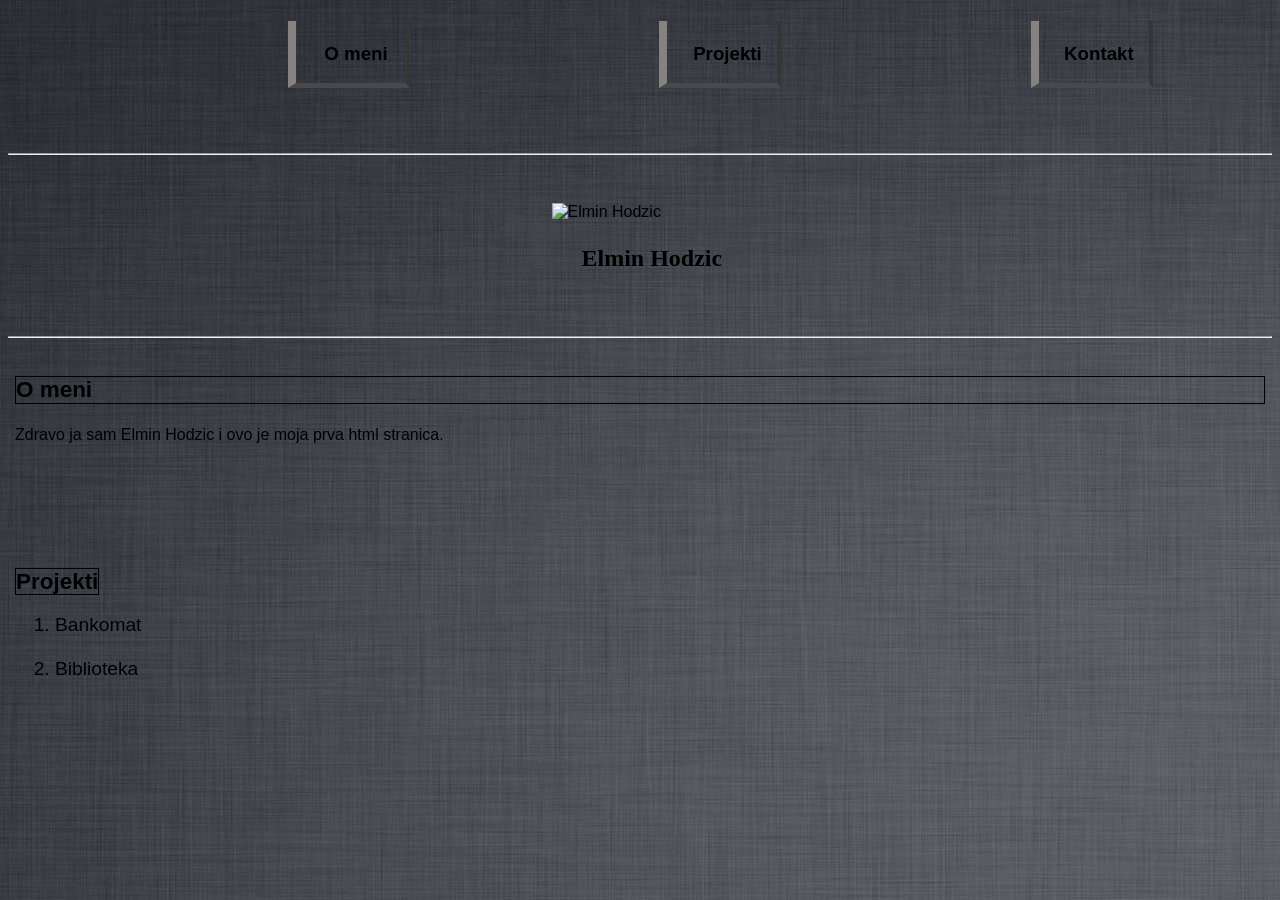
==== index.html @ 6ae7d230 "komit-ima jos posla" ====
<!DOCTYPE html>
<html>

<head>
	<title>Elmin Hodzic G.P.</title>
	<meta property="og:title" content="Elmin Hodzic" />
	<meta charset="utf-8"  />
	
	<style type="text/css">
	
	</style>
	
	<link rel="stylesheet" type="text/css" href="index2.css"/>
	
</head>

<body>
 
 <ul class="meni">
     <li>
         <h3><a href="#omeni">O meni</a></h3>
     </li>
     <li>
         <h3><a href="#projekti">Projekti</h3></a>
     </li>
     <li>
         <h3><a id="kontakt" href="https://outlook.live.com">Kontakt</h3></a>
     </li>
 </ul>

</br>
</br>
<hr></hr>

<aside class="slikaime">
<img src="ja.bmp" alt="Elmin Hodzic" class="slikamoja" height="180" width="200"/>
<h2>
     <p id="mojeime" class="ime">Elmin Hodzic</p>
</h2> 
</aside>

</br>
</br>
</br>
</br>

    <hr></hr>
    
 <div class="text">    
     <h3><p id="omeni" class="omeni"><a name ="omeni" title="nesto o meni">O meni</h3></a>
     
   
     <p>Zdravo ja sam Elmin Hodzic i ovo je moja prva html stranica.</p>



</br>
</br>
</br>
</br>
</br>

     <h3><a id = "projekti" name="projekti" title="moji projekti">Projekti</h3></a>
     
     <ol class="listaprojekata">
     <li><a class="bankomat" href="https://github.com/elminhodzic/Bankomat">Bankomat</a>
     </br>
     </br>
     <li><a class="biblioteka" href="https://github.com/elminhodzic/biblioteka2">Biblioteka</a>
     </ol>
</div>

</body>
</html>
---- index2.css ----
body {

      background-image:url("slika4.jpg");
      font-family: Sans-Serif;
}

#projekti,#omeni,kontakt {

border-style: solid;
border-color: black;
border-width: 0.5mm;
font-size: 1.2em;

}

ol {

font-size:1.2em;

}

.bankomat {

position: relative;

}

.biblioteka {

position: relative;

}

.meni a{


list-style: none;
text-decoration: none;

}

.meni li:hover {

background-color:#706D6D;

}

.meni li {

display:inline-block;
width: 100px;
text-align: center;
margin: 5px;
margin-left:240px;
padding: 3px 0 0 10px;
border-bottom: 5px solid #4A4949;
border-left: 8px solid #878282;
border-right: 4px solid #373535;


}

a {

color:black;

}

.listaprojekata a {

text-decoration: none;

}

.ime {

margin-left: 30px;
font-family: Times New Roman, italic;
}


.slikamoja {

}

.slikaime {

position:relative;
left: 43%;
top: 40px;

}

.linija {

color: black;

}

.text {

padding: 7px;

}
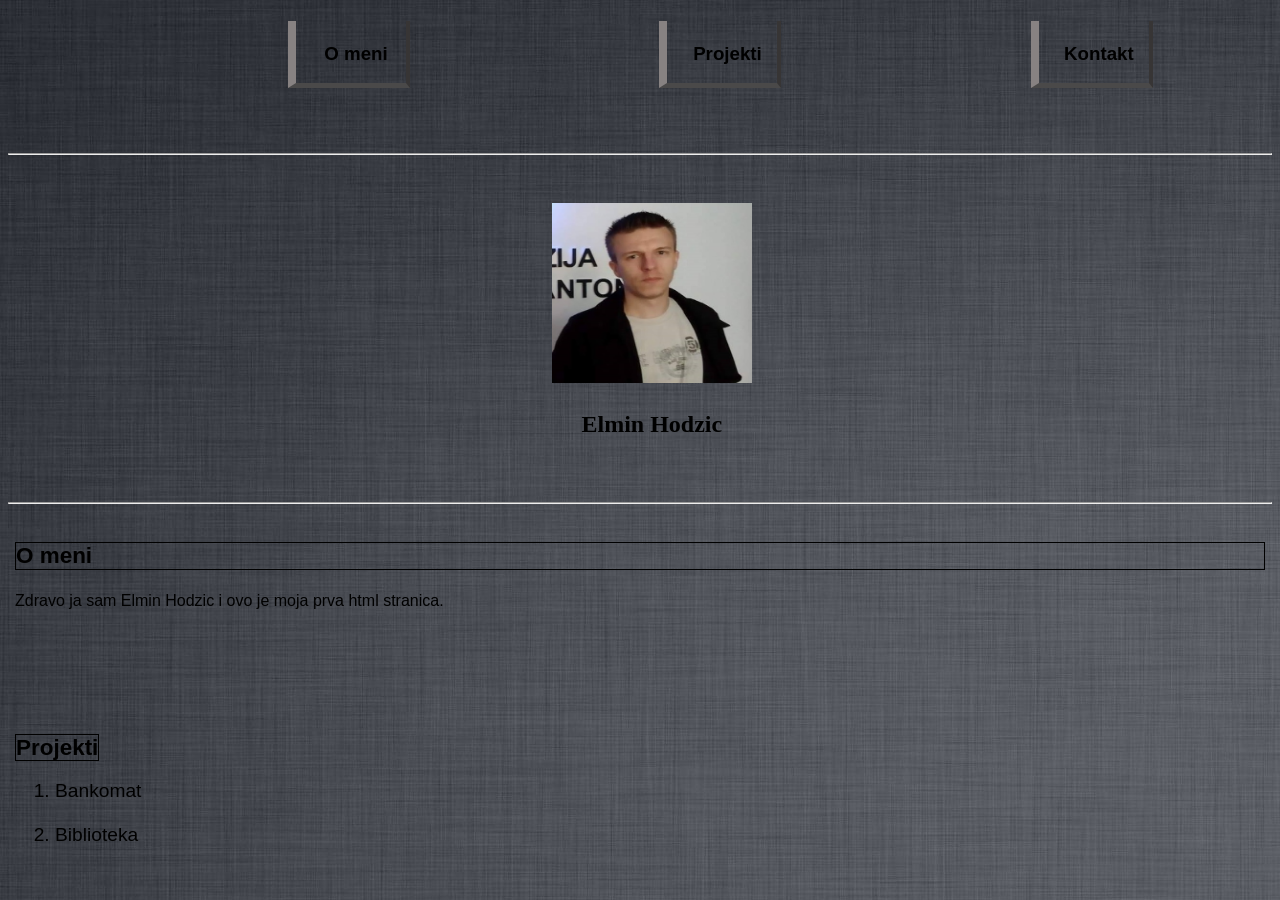
==== commit 7c3d697d: "komit 2" ====
--- a/index.html
+++ b/index.html
@@ -33,7 +33,7 @@
 <hr></hr>
 
 <aside class="slikaime">
-<img src="ja.bmp" alt="Elmin Hodzic" class="slikamoja" height="180" width="200"/>
+<img src="mojaslika.jpg" alt="Elmin Hodzic" class="slikamoja" height="180" width="200"/>
 <h2>
      <p id="mojeime" class="ime">Elmin Hodzic</p>
 </h2> 
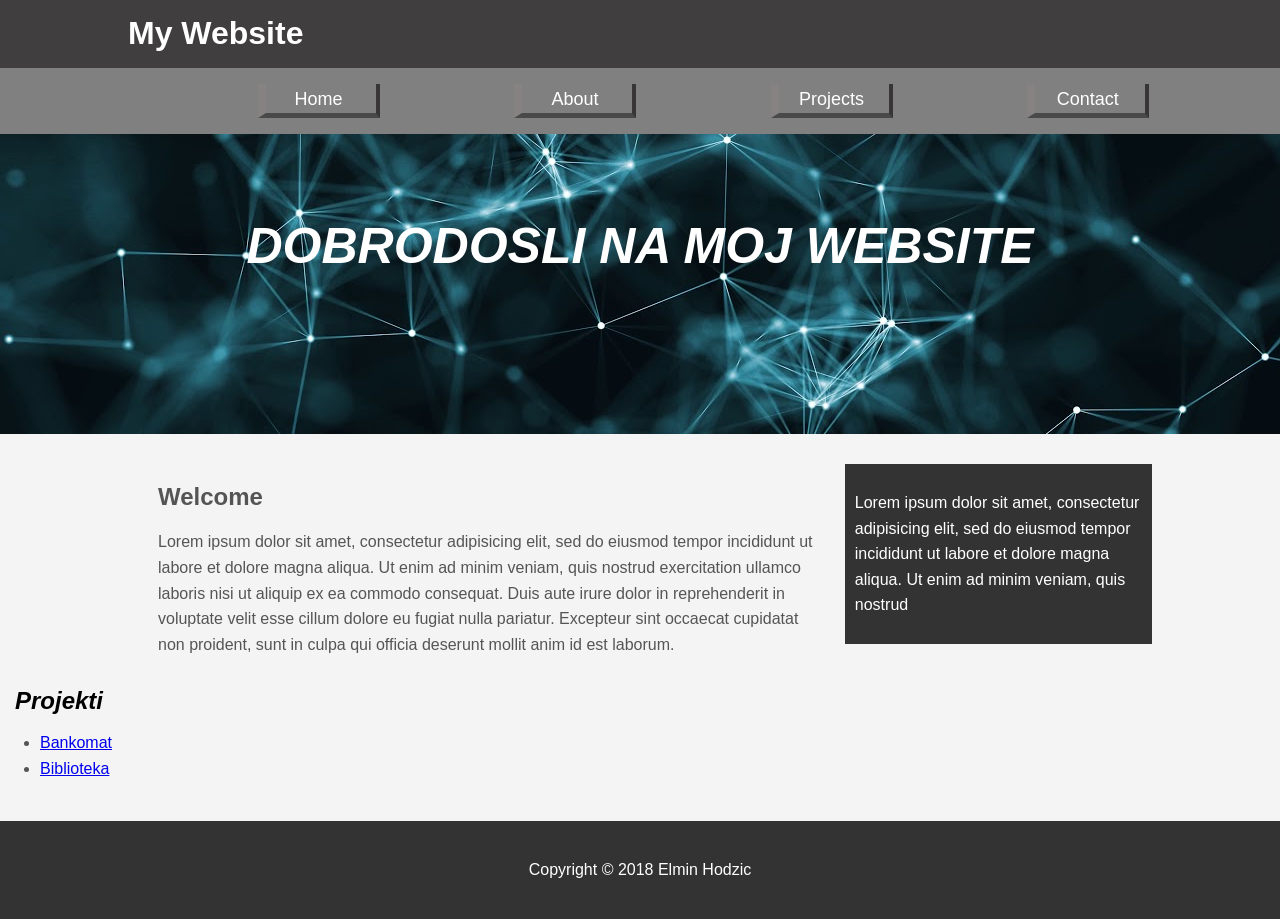
==== commit 59989da8: "index" ====
--- a/index.html
+++ b/index.html
@@ -1,74 +1,65 @@
 <!DOCTYPE html>
 <html>
+<head>
+	<title>Website E.H</title>
+	<link rel="stylesheet" type="text/css" href="css/style.css">
+</head>
+<body>
+	<header id="main-header">
+		<div class="container">
+			<h1>My Website</h1>
+		</div>
+	</header>
 
-<head>
-	<title>Elmin Hodzic G.P.</title>
-	<meta property="og:title" content="Elmin Hodzic" />
-	<meta charset="utf-8"  />
-	
-	<style type="text/css">
-	
-	</style>
-	
-	<link rel="stylesheet" type="text/css" href="index2.css"/>
-	
-</head>
+	<nav id="navbar">
+		<div class="container">
+			<ul>
+				<li><a href="#">Home</a></li>
+				<li><a href="#">About</a></li>
+				<li><a href="#projekti">Projects</a></li>
+				<li><a href="https://outlook.live.com" target="_blank">Contact</a></li>
+			</ul>
+		</div>
+	</nav>
 
-<body>
- 
- <ul class="meni">
-     <li>
-         <h3><a href="#omeni">O meni</a></h3>
-     </li>
-     <li>
-         <h3><a href="#projekti">Projekti</h3></a>
-     </li>
-     <li>
-         <h3><a id="kontakt" href="https://outlook.live.com">Kontakt</h3></a>
-     </li>
- </ul>
+	<section id="showcase">
+		<div class="container">
+			<h1 class="Welcome">DOBRODOSLI NA MOJ WEBSITE
+			</h1>
+		</div>
+	</section>
 
-</br>
-</br>
-<hr></hr>
+	<div class="container">
+		<section id="main">
+			<h1>Welcome</h1>
+			<p>Lorem ipsum dolor sit amet, consectetur adipisicing elit, sed do eiusmod
+			tempor incididunt ut labore et dolore magna aliqua. Ut enim ad minim veniam,
+			quis nostrud exercitation ullamco laboris nisi ut aliquip ex ea commodo
+			consequat. Duis aute irure dolor in reprehenderit in voluptate velit esse
+			cillum dolore eu fugiat nulla pariatur. Excepteur sint occaecat cupidatat non
+			proident, sunt in culpa qui officia deserunt mollit anim id est laborum.</p>
+		</section>
+		<aside id="sidebar">
+			<p>Lorem ipsum dolor sit amet, consectetur adipisicing elit, sed do eiusmod
+			tempor incididunt ut labore et dolore magna aliqua. Ut enim ad minim veniam,
+			quis nostrud </p>
+		</aside>
+	</div>
 
-<aside class="slikaime">
-<img src="mojaslika.jpg" alt="Elmin Hodzic" class="slikamoja" height="180" width="200"/>
-<h2>
-     <p id="mojeime" class="ime">Elmin Hodzic</p>
-</h2> 
-</aside>
+	<div>
+		<h2 id="projekti">Projekti</h2>
+		<ul>
+			<li>
+				<a href="https://github.com/elminhodzic/Bankomat" target="_blank">Bankomat</a>
+			</li>
+			<li>
+				<a href="https://github.com/elminhodzic/biblioteka2" target="_blank">Biblioteka</a>
+			</li>
+		</ul>
+	</div>
 
-</br>
-</br>
-</br>
-</br>
-
-    <hr></hr>
-    
- <div class="text">    
-     <h3><p id="omeni" class="omeni"><a name ="omeni" title="nesto o meni">O meni</h3></a>
-     
-   
-     <p>Zdravo ja sam Elmin Hodzic i ovo je moja prva html stranica.</p>
-
-
-
-</br>
-</br>
-</br>
-</br>
-</br>
-
-     <h3><a id = "projekti" name="projekti" title="moji projekti">Projekti</h3></a>
-     
-     <ol class="listaprojekata">
-     <li><a class="bankomat" href="https://github.com/elminhodzic/Bankomat">Bankomat</a>
-     </br>
-     </br>
-     <li><a class="biblioteka" href="https://github.com/elminhodzic/biblioteka2">Biblioteka</a>
-     </ol>
-</div>
-
+	<footer id="main-footer">
+		<p>Copyright &copy; 2018 Elmin Hodzic</p>
+	</footer>
 </body>
 </html>
--- a/css/style.css
+++ b/css/style.css
@@ -0,0 +1,131 @@
+body{
+	background-color:#f4f4f4;
+	color:#555;
+	font-family:Arial, Helvetica, sans-serif;
+	font-size:16px;
+	line-height:1.6em;
+	margin:0;
+}
+
+.meni {
+
+display:inline-block;
+width: 100px;
+text-align: center;
+margin: 5px;
+margin-left:240px;
+padding: 3px 0 0 10px;
+border-bottom: 5px solid #4A4949;
+border-left: 8px solid #878282;
+border-right: 4px solid #373535;
+
+
+}
+
+.container{
+	width:80%;
+	margin:auto;
+	overflow:hidden;
+}
+
+.Welcome{
+	font-style: italic;
+}
+
+#main-header{
+	background-color:#403E3E;
+	color:#fff;
+}
+
+#navbar{
+	background-color:grey;
+	color:#fff;
+}
+
+#navbar ul{
+	padding:0;
+	list-style: none;
+}
+
+#navbar li{
+	display:inline;
+	display:inline-block;
+	width: 100px;
+	text-align: center;
+	
+	margin-left:130px;
+	padding: 3px 0 0 10px;
+	border-bottom: 5px solid #4A4949;
+	border-left: 8px solid #878282;
+	border-right: 4px solid #373535;
+}
+
+#navbar a{
+	color:#fff;
+	text-decoration: none;
+	font-size:18px;
+	padding-right:15px;
+}
+
+#showcase{
+	background-image:url('../slike/slika1.jpg');
+	background-position:center right;
+	min-height:300px;
+	margin-bottom:30px;
+	text-align: center;
+}
+
+#showcase h1{
+	color:#fff;
+	font-size:50px;
+	line-height: 1.6em;
+	padding-top:30px;
+}
+
+#main{
+	float:left;
+	width:70%;
+	padding:0 30px;
+	box-sizing: border-box;
+}
+
+#sidebar{
+	float:right;
+	width:30%;
+	background: #333;
+	color:#fff;
+	padding:10px;
+	box-sizing: border-box;
+}
+
+#main-footer{
+	background: #333;
+	color:#fff;
+	text-align: center;
+	padding:20px;
+	margin-top:40px;
+}
+
+@media(max-width:600px){
+	#main{
+		width:100%;
+		float:none;
+	}
+
+	#sidebar{
+		width:100%;
+		float:none;
+	}
+}
+
+#projekti{
+	margin: 15px;
+	font-style: italic;
+	color: black;
+}
+
+#projekti li{
+	color: black;
+	text-decoration: none;
+	transition-delay: inherit;
+}
